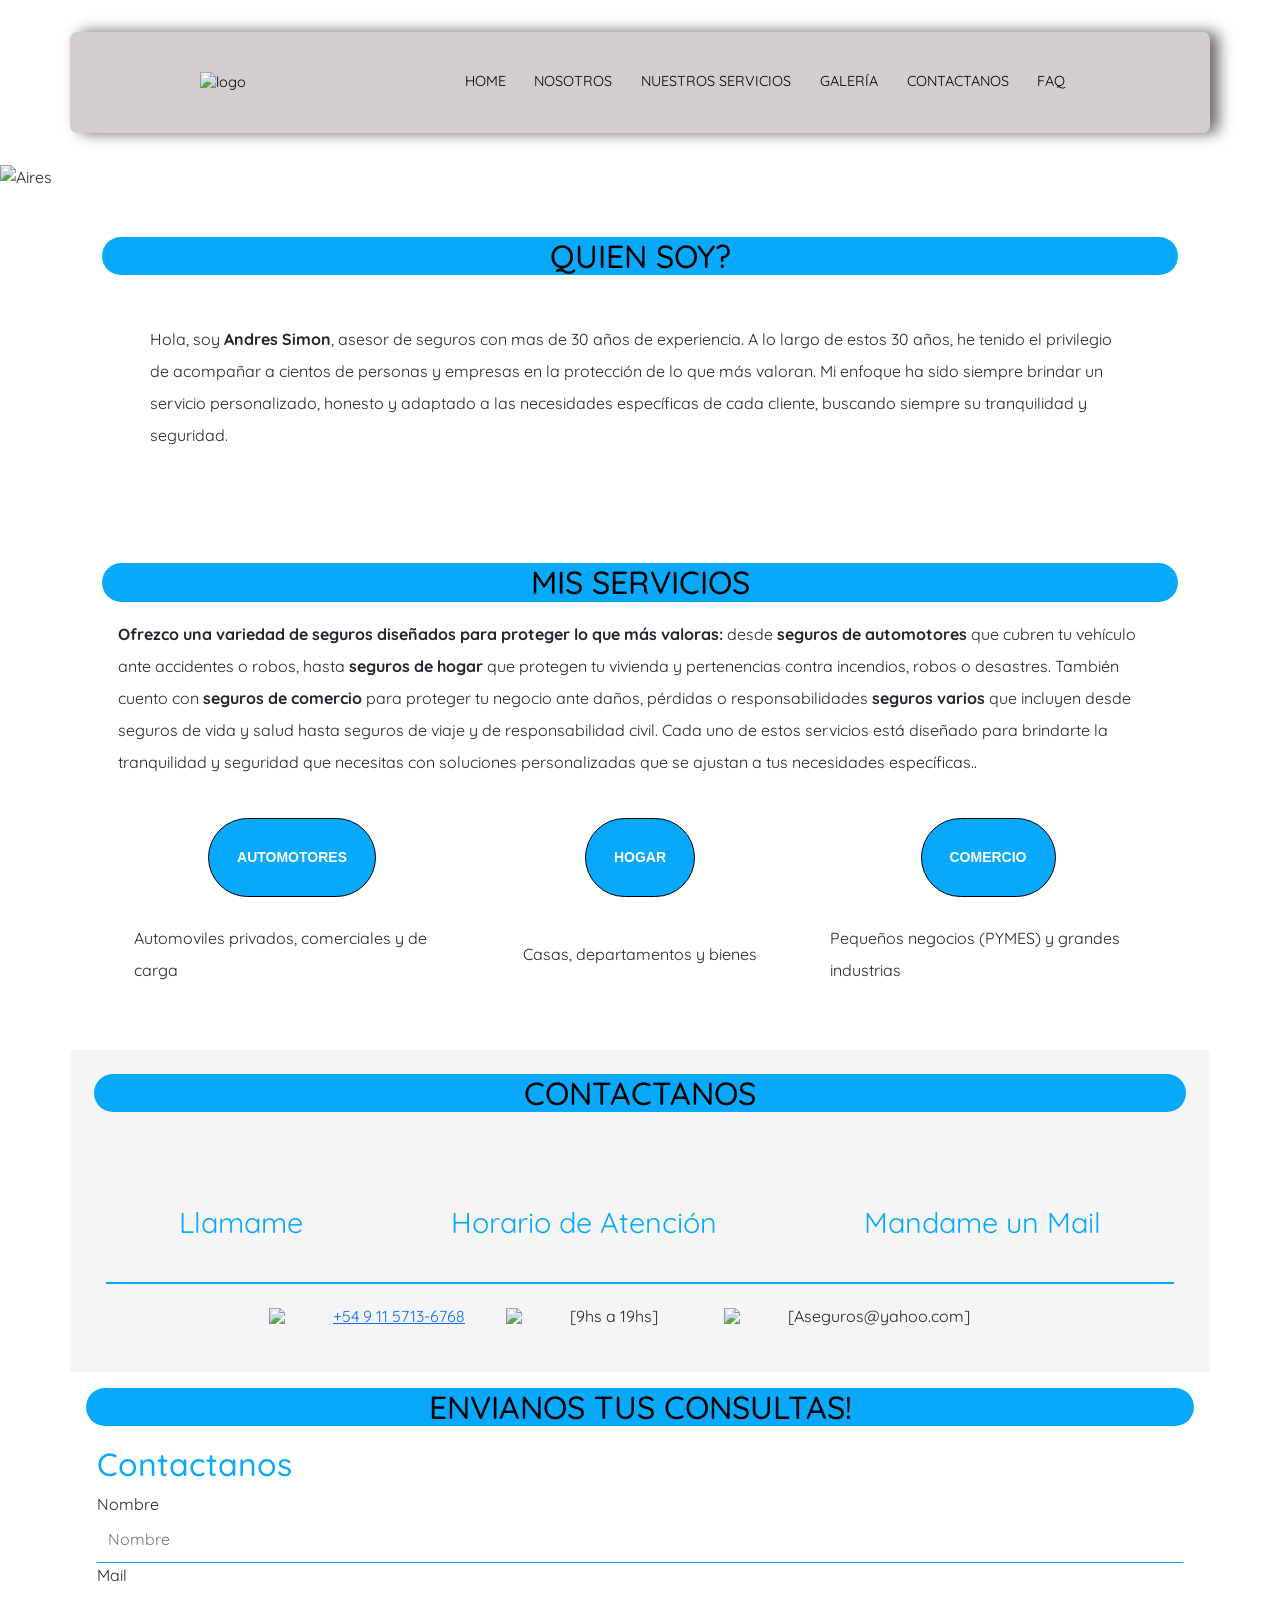
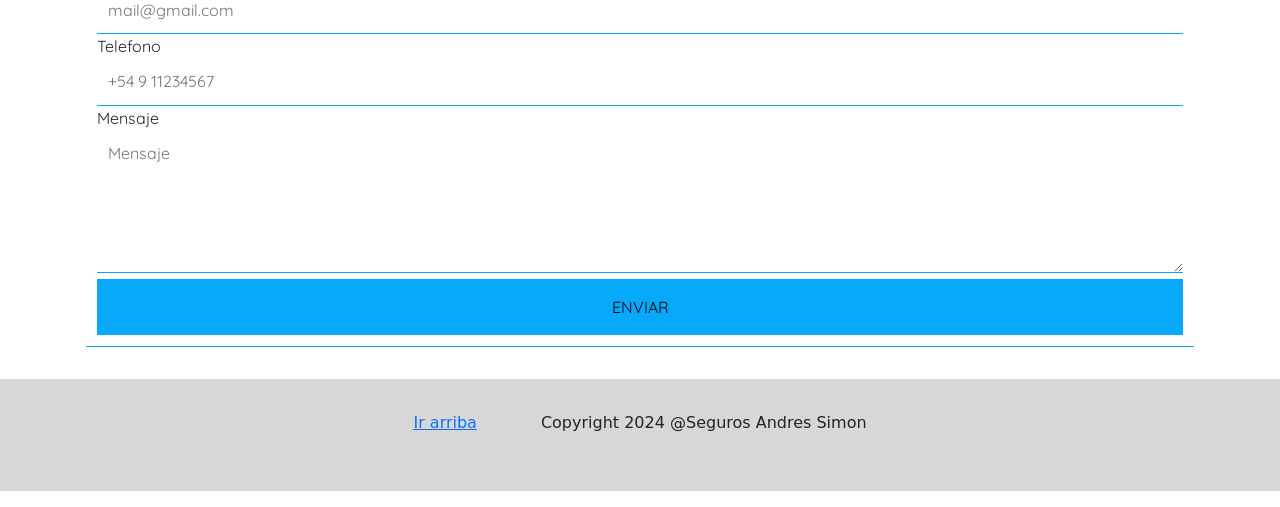
==== Entrega_Final/Pages/index.html @ 28101458 "ultimos cambios" ====
<!DOCTYPE html>
<htm lang="es">
<head>
    <meta charset="UTF-8">
    <meta http-equiv="X-UA-Compatible" content="IE=edge">
    <meta name="viewport" content="width=device-width, initial-scale=1.0">
    <meta name="author" content="Martin Simon"> 
    <meta name="description" content="Servicios de seguro y otros" />
    <link rel="stylesheet" href="../scss-estilocss/estilos.css">
    <link rel="shortcut icon" href="../imagenes/andressimon.png" type="image/x-icon">

    <!--BOOTSTRAP-->
    <link href="https://cdn.jsdelivr.net/npm/bootstrap@5.1.3/dist/css/bootstrap.min.css" rel="stylesheet" integrity="sha384-1BmE4kWBq78iYhFldvKuhfTAU6auU8tT94WrHftjDbrCEXSU1oBoqyl2QvZ6jIW3" crossorigin="anonymous">
    <!--GOOGLE FONTS-->
    <link rel="preconnect" href="https://fonts.googleapis.com"> 
    <link rel="preconnect" href="https://fonts.gstatic.com" crossorigin> 
    <link href="https://fonts.googleapis.com/css2?family=Quicksand:wght@300;400&display=swap" rel="stylesheet">
    <!--ANIMATED CSS-->
    <link rel="stylesheet" href="https://cdnjs.cloudflare.com/ajax/libs/animate.css/4.1.1/animate.min.css"/>
    
    <title>Andres Simon Seguros</title>
   
</head>
<body id="arriba">
   <header class="header ">
        <div class="container logo-nav-container  animate__animated animate__slideInDown">
          <img class="logo" src="../imagenes/andressimon.png"  alt="logo">
          <nav class="menu">
            <ul class="menu__ul">
              <li class="menu__li"><a class="menu__a" href="index.html">HOME </a></li>
              <li class="menu__li"><a class="menu__a" href="index.html#nosotros">NOSOTROS</a></li>
              <li class="menu__li"><a class="menu__a" href="nuestros_servicios.html">NUESTROS SERVICIOS</a></li>
              <li class="menu__li"><a class="menu__a" href="galeria.html">GALERÍA</a></li>
              <li class="menu__li"> <a class="menu__a" href="contactanos.html">CONTACTANOS</a></li>
              <li class="menu__li"> <a class="menu__a" href="faq.html">FAQ</a></li>
          </ul>
        </nav>
        </div>
     </header>
    <main class="main ">
      <div id="carouselExampleCaptions" class="carousel slide wow animate__animated animate__fadeInUp" data-bs-ride="carousel">
        <div class="carousel-indicators">
          <button type="button" data-bs-target="#carouselExampleCaptions" data-bs-slide-to="0" class="active" aria-current="true" aria-label="Slide 1"></button>
          <button type="button" data-bs-target="#carouselExampleCaptions" data-bs-slide-to="1" aria-label="Slide 2"></button>
          <button type="button" data-bs-target="#carouselExampleCaptions" data-bs-slide-to="2" aria-label="Slide 3"></button>
        </div>
        <div class="carousel-inner">
          <div class="carousel-item active">
            <img src="../imagenes/buenos_Aires.png" class="d-block w-100" alt="Aires">
            <div class="carousel-caption d-none d-md-block">
              <h5>Toda mi experiencia para tu mejor asesoramiento</h5>
              <p>"Mas de 30 años brindando soluciones"</p>
            </div>
          </div>
          <div class="carousel-item">
            <img src="../imagenes/ruta.jpg" class="d-block w-100" alt="Ruta">
            <div class="carousel-caption d-none d-md-block">
            </div>
          </div>
          <div class="carousel-item">
            <img src="../imagenes/barrio.png" class="d-block w-100" alt="Barrio">
            <div class="carousel-caption d-none d-md-block">
            </div>
          </div>
        </div>
        <button class="carousel-control-prev" type="button" data-bs-target="#carouselExampleCaptions" data-bs-slide="prev">
          <span class="carousel-control-prev-icon" aria-hidden="true"></span>
          <span class="visually-hidden">Previous</span>
        </button>
        <button class="carousel-control-next" type="button" data-bs-target="#carouselExampleCaptions" data-bs-slide="next">
          <span class="carousel-control-next-icon" aria-hidden="true"></span>
          <span class="visually-hidden">Next</span>
        </button>
      </div>
   
       <section id="nosotros">
        
           <div   class="container nosotros wow animate__animated animate__fadeInUp ">
              <h2 >QUIEN SOY?</h2>
                 <p class="nosotros">Hola, soy <strong>Andres Simon</strong>, asesor de seguros con mas de 30 años de experiencia. A lo largo de estos 30 años, he tenido el privilegio de acompañar a cientos de personas y empresas en la protección de lo que más valoran. Mi enfoque ha sido siempre brindar un servicio personalizado, honesto y adaptado a las necesidades específicas de cada cliente, buscando siempre su tranquilidad y seguridad. </p>
           </div>
        </section>
        <section>  
            <div class="container nuestros-servicios wow animate__animated animate__fadeInUp">
                <h2>MIS SERVICIOS</h2>
                  <p><strong>Ofrezco una variedad de seguros diseñados para proteger lo que más valoras:</strong> desde <strong>seguros de automotores</strong> que cubren tu vehículo ante accidentes o robos, hasta <strong>seguros de hogar</strong> que protegen tu vivienda y pertenencias contra incendios, robos o desastres. También cuento con <strong>seguros de comercio</strong> para proteger tu negocio ante daños, pérdidas o responsabilidades <strong>seguros varios</strong> que incluyen desde seguros de vida y salud hasta seguros de viaje y de responsabilidad civil. Cada uno de estos servicios está diseñado para brindarte la tranquilidad y seguridad que necesitas con soluciones personalizadas que se ajustan a tus necesidades específicas..</p>
                      
                  <div class="servicios">                  
                        <div class="servicios__div wow  animate__animated animate__slideInDown"><a class="Combos" href="nuestros_servicios.html#combos">Automotores</a></div>
                        <div class="servicios__div wow  animate__animated animate__slideInDown"><a class="Individuales" href="nuestros_servicios.html#individuales">Hogar</a></div>
                        <div class="servicios__div wow  animate__animated animate__slideInDown"><a class="OtrosServicios" href="nuestros_servicios.html#accesorios">Comercio</a></div>
                        <div class="servicios__div"><p class="pCombos">Automoviles privados, comerciales y de carga</p></div>
                        <div class="servicios__div"><p class="pIndividuales">Casas, departamentos y bienes </p></div>
                        <div class="servicios__div"><p class="pOtrosServicios">Pequeños negocios (PYMES) y grandes industrias</p></div>
                  </div>
            </div>
        </section>

      <section>
      <div class="container contactanos wow animate__animated animate__fadeInUp">
             <h2>CONTACTANOS</h2>
            <div class="contactanos-grid">
             <div class="iconos-p">
              <div class="iconos__div"><p> Llamame</p></div>
              <div class="iconos__div"><p>Horario de Atención</p></div>
              <div class="iconos__div"><p>Mandame un Mail</p></div>
            </div>
          <div class="iconos">
            <div class="iconos wow animate__animated animate__flipInY"><img class="telefono" src="../icons/whatsapp.png"><p><a href="https://wa.me/5491157136768" target="_blank">+54 9 11 5713-6768</a>
            <div class="iconos wow animate__animated animate__flipInY"><img  class="horario " src="../icons/agenda32x32.png"><p>[9hs a 19hs]</p></div>
            <div class="iconos wow animate__animated animate__flipInY"><img  class="mail " src="../icons/carta32x32.png"><p>[Aseguros@yahoo.com]</p></div>
          </div>
        </div>
      </div>
      </section>
      
        <section class="container formulario animate__animated animate__fadeInUp ">
        
               <h2 class="logo-h2">ENVIANOS TUS CONSULTAS!</h2>
          <div class="contact-form">
               <h3 class="logo-h3 wow animate__animated animate__bounce">Contactanos</h3>
              <form action="">
              <div>
                <label for="name">Nombre</label>
                <input class="input" type="text" name="Nombre" placeholder="Nombre"></input>
              </div>
              <div>
                <label for="email">Mail</label>
                <input  class="input"type="email" required placeholder="mail@gmail.com">
              </div>
              <div>
               <label for="Phone">Telefono</label>
               <input class="input" type="tel" name="phone" required placeholder="+54 9 11234567">
              </div>
              <div>
                <label>Mensaje</label>
              <textarea class="textarea" name="Nensaje" id="" cols="" rows="5" placeholder="Mensaje"></textarea>
              </div>
              <div>
                <button class="boton-enviar"type="submit" value="Enviar">Enviar</button>
              </div>
          </form>
          </div>
           
             

</main>

<script src="wowfolder/wow.min.js"></script>
<script>
new WOW().init();
</script>
<script src="https://cdn.jsdelivr.net/npm/bootstrap@5.1.1/dist/js/bootstrap.bundle.min.js" integrity="sha384-/bQdsTh/da6pkI1MST/rWKFNjaCP5gBSY4sEBT38Q/9RBh9AH40zEOg7Hlq2THRZ" crossorigin="anonymous"></script>
<footer class="footer">
  <div class="div-footer">
    <div class="div-footer-a"><a href="#arriba"> Ir arriba </a> </div>
    <div class="div-footer-p"><p>Copyright 2024 @Seguros Andres Simon</p></div>
  </div>
</footer>
</body>
</html>
---- Entrega_Final/scss-estilocss/estilos.css ----
* {
  margin: 0;
  padding: 0;
  -webkit-box-shadow: border-box;
          box-shadow: border-box;
}

body .container {
  width: 100%;
  margin: 0px auto;
  font-family: 'Quicksand', sans-serif;
  background-color: white;
}

.header {
  padding: 2em;
  width: 100%;
}

@media only screen and (max-width: 768px) {
  .header .header {
    padding: 1em;
    width: 100%;
  }
}

.header .logo-nav-container {
  width: 100%;
  height: 7em;
  background-color: #d3cece;
  -webkit-box-shadow: 0.6em 0 1em rgba(0, 0, 0, 0.6);
          box-shadow: 0.6em 0 1em rgba(0, 0, 0, 0.6);
  border-radius: 0.5em;
  font-size: 0.9em;
  padding: 1em auto;
  color: black;
  display: -webkit-box;
  display: -ms-flexbox;
  display: flex;
  -webkit-box-pack: space-evenly;
      -ms-flex-pack: space-evenly;
          justify-content: space-evenly;
  justify-items: center;
  -webkit-box-align: center;
      -ms-flex-align: center;
          align-items: center;
  overflow: hidden;
}

@media only screen and (max-width: 768px) {
  .header .logo-nav-container {
    height: 350px;
    padding: 1rem auto;
    font-size: 0.9em;
  }
}

.header .logo-nav-container .logo {
  width: 100px;
}

@media only screen and (max-width: 768px) {
  .header .logo-nav-container .logo {
    padding: 10px 10px;
  }
}

.header .logo-nav-container .menu__ul {
  display: -webkit-box;
  display: -ms-flexbox;
  display: flex;
  padding-top: 1em;
}

@media only screen and (max-width: 768px) {
  .header .logo-nav-container .menu__ul {
    padding-top: 1em;
    background: none;
    padding: 20px 0px;
    display: inline-block;
    left: 0;
    top: 85px;
    width: 100%;
    border-radius: 0.3em;
    -webkit-box-align: center;
        -ms-flex-align: center;
            align-items: center;
  }
}

.header .logo-nav-container .menu__ul .menu__li {
  padding: 1em;
  display: block;
}

@media only screen and (max-width: 768px) {
  .header .logo-nav-container .menu__ul .menu__li {
    padding: 1em;
    display: block;
    border-bottom: 0.1em solid #08a9fa;
  }
}

.header .logo-nav-container .menu__ul .menu__li:hover {
  background: #08a9fa;
  color: white;
  -webkit-transition: all 1s linear;
  transition: all 1s linear;
  border-radius: 0.7em;
}

.header .logo-nav-container .menu__ul .menu__li .menu__a {
  text-decoration: none;
  color: black;
}

.header .logo-nav-container .menu__ul .menu__li .menu__a:hover {
  color: white;
}

.main {
  font-family: 'Quicksand', sans-serif;
}

.main p {
  margin: 1rem;
  line-height: 2;
}

@media only screen and (max-width: 768px) {
  .main p {
    margin: 0;
    line-height: 1.3em;
    padding: 0.5em;
  }
}

.main h2 {
  color: black;
  text-align: center;
  background-color: #08a9fa;
  border-radius: 1.3em;
  -webkit-box-pack: center;
      -ms-flex-pack: center;
          justify-content: center;
  font-size: 2em;
}

@media only screen and (max-width: 768px) {
  .main h2 {
    font-size: 1.4em;
  }
}

.main .nosotros {
  padding: 2em;
  background-color: white;
  margin-top: 1em;
}

@media only screen and (max-width: 768px) {
  .main .nosotros {
    padding: 0.5em;
  }
}

.main .nosotros .nosotros__p {
  font-size: 1em;
  color: white;
  -ms-flex-line-pack: center;
      align-content: center;
  font-style: italic;
}

.main .nuestros-servicios {
  background-color: white;
  padding: 2em;
}

@media only screen and (max-width: 768px) {
  .main .nuestros-servicios {
    padding: 0.5em;
    line-height: 1.3em;
  }
}

.main .nuestros-servicios .servicios {
  display: -ms-grid;
  display: grid;
  -ms-grid-columns: 1fr 1fr 1fr;
      grid-template-columns: 1fr 1fr 1fr;
  -ms-grid-rows: 1fr 1fr;
      grid-template-rows: 1fr 1fr;
      grid-template-areas: "Combos pOtrosServicios OtrosServicios" "pCombos pIndividuales Individuales";
  justify-items: center;
  -webkit-box-align: center;
      -ms-flex-align: center;
          align-items: center;
  padding: 1em;
}

@media only screen and (max-width: 768px) {
  .main .nuestros-servicios .servicios {
    display: -ms-grid;
    display: grid;
    -ms-grid-columns: 1fr;
        grid-template-columns: 1fr;
    -ms-grid-rows: 1fr 1fr 1fr;
        grid-template-rows: 1fr 1fr 1fr;
        grid-template-areas: "Combos" "OtrosServicios" "Individuales";
    justify-items: center;
    -webkit-box-align: center;
        -ms-flex-align: center;
            align-items: center;
    padding: 1em;
  }
  .main .nuestros-servicios .servicios .servicios__div p {
    display: none;
  }
}

.main .nuestros-servicios .servicios .servicios__div a {
  display: inline-block;
  color: white;
  -webkit-text-decoration-line: none;
          text-decoration-line: none;
  font-size: 14px;
  text-transform: uppercase;
  text-align: center;
  font-family: sans-serif;
  font-weight: bold;
  background-color: #08a9fa;
  border: solid black 0.1em;
  border-radius: 3em;
  padding: 2em;
}

.main .nuestros-servicios .servicios .servicios__div a:hover {
  background-color: #08a9fa;
}

.main .nuestros-servicios .servicios .servicios__div a .Combos {
  -ms-grid-row: 1;
  -ms-grid-column: 1;
  grid-area: Combos;
}

.main .nuestros-servicios .servicios .servicios__div a .Combos .pCombos {
  -ms-grid-row: 2;
  -ms-grid-column: 1;
  grid-area: pCombos;
}

.main .nuestros-servicios .servicios .servicios__div a .Individuales {
  -ms-grid-row: 2;
  -ms-grid-column: 3;
  grid-area: Individuales;
}

.main .nuestros-servicios .servicios .servicios__div a .Individuales .pIndividuales {
  -ms-grid-row: 2;
  -ms-grid-column: 2;
  grid-area: pIndividuales;
}

.main .nuestros-servicios .servicios .servicios__div a .OtrosServicios {
  -ms-grid-row: 1;
  -ms-grid-column: 3;
  grid-area: OtrosServicios;
}

.main .nuestros-servicios .servicios .servicios__div a .OtrosServicios .pOtrosServicios {
  -ms-grid-row: 1;
  -ms-grid-column: 2;
  grid-area: pOtrosServicios;
}

.main .contactanos {
  background-color: whitesmoke;
  -webkit-box-align: center;
      -ms-flex-align: center;
          align-items: center;
  justify-items: center;
  padding: 1.5em;
}

.main .contactanos .contactanos-grid {
  background: none;
  -webkit-box-align: center;
      -ms-flex-align: center;
          align-items: center;
  justify-items: center;
}

@media only screen and (max-width: 768px) {
  .main .contactanos .contactanos-grid {
    background: none;
    display: -ms-grid;
    display: grid;
    -ms-grid-columns: 1fr 1fr;
        grid-template-columns: 1fr 1fr;
    -ms-grid-rows: 1fr;
        grid-template-rows: 1fr;
        grid-template-areas: "iconos-p iconos";
    justify-items: center;
    -webkit-box-align: center;
        -ms-flex-align: center;
            align-items: center;
    padding: 0px;
    margin: 0px;
    width: 100%;
    overflow: auto;
  }
  .main .contactanos .contactanos-grid .iconos {
    -ms-grid-row: 1;
    -ms-grid-column: 2;
    grid-area: iconos;
    -webkit-box-orient: vertical;
    -webkit-box-direction: normal;
        -ms-flex-direction: column;
            flex-direction: column;
    margin-bottom: 0.5em;
    margin: 3px;
  }
}

.main .contactanos .iconos-p {
  display: -webkit-box;
  display: -ms-flexbox;
  display: flex;
  -webkit-box-pack: center;
      -ms-flex-pack: center;
          justify-content: center;
  font-size: 1.8em;
  color: #08a9fa;
}

@media only screen and (max-width: 768px) {
  .main .contactanos .iconos-p {
    grid-area: iconos-p;
    -webkit-box-orient: vertical;
    -webkit-box-direction: normal;
        -ms-flex-direction: column;
            flex-direction: column;
    font-size: 1em;
  }
}

.main .contactanos .iconos-p .iconos__div {
  padding: 2em;
  padding-bottom: 0.5em;
  border-bottom: .1em solid #08a9fa;
}

.main .contactanos .iconos {
  display: -webkit-box;
  display: -ms-flexbox;
  display: flex;
  -webkit-box-align: center;
      -ms-flex-align: center;
          align-items: center;
  -webkit-box-pack: space-evenly;
      -ms-flex-pack: space-evenly;
          justify-content: space-evenly;
  margin-left: 25px;
  padding-right: 25px;
}

@media only screen and (max-width: 768px) {
  .main .contactanos .iconos {
    grid-area: iconos;
    -webkit-box-orient: vertical;
    -webkit-box-direction: normal;
        -ms-flex-direction: column;
            flex-direction: column;
    font-size: 1em;
    margin-bottom: 0.5em;
    margin: 3px;
  }
}

.main .contactanos .iconos .iconos img {
  width: 3em;
}

@media only screen and (max-width: 768px) {
  .main .contactanos .iconos .iconos img {
    width: 2em;
    margin: 1em;
  }
}

.main .formulario {
  font-family: 'Quicksand', sans-serif;
  padding: 1em;
}

.main .formulario .contact-form {
  margin: 0;
  width: 100%;
  padding: .7em;
  border: none;
  background: none;
  border-bottom: 0.1em solid #08a9fa;
  outline: none;
}

.main .formulario .contact-form .logo-h3 {
  text-align: start;
  font-size: 2em;
  padding: auto;
  color: #08a9fa;
}

.main .formulario .contact-form .textarea {
  width: 100%;
  padding: .7em;
  border: none;
  background: none;
  border-bottom: 0.1em solid #08a9fa;
  outline: none;
}

.main .formulario .contact-form .boton-enviar {
  width: 100%;
  padding: .7em;
  border: none;
  background: none;
  border-bottom: 0.1em solid #08a9fa;
  outline: none;
  background-color: #08a9fa;
  border: 0;
  text-transform: uppercase;
  padding: 1em;
}

.main .formulario .contact-form .boton-enviar:hover {
  background-color: #08a9fa;
  color: white;
}

.main .formulario .contact-form input {
  width: 100%;
  padding: .7em;
  border: none;
  background: none;
  border-bottom: 0.1em solid #08a9fa;
  outline: none;
}

.footer {
  background-color: #d8d7d7;
  margin: 0;
}

.footer .div-footer {
  display: -webkit-box;
  display: -ms-flexbox;
  display: flex;
  -webkit-box-pack: center;
      -ms-flex-pack: center;
          justify-content: center;
  height: 7em;
  margin: 1em auto;
}

.footer .div-footer .div-footer-a {
  padding: 1em;
  margin: 1em;
}

.footer .div-footer .div-footer-p {
  margin: 1em;
  padding: 1em;
}
/*# sourceMappingURL=estilos.css.map */
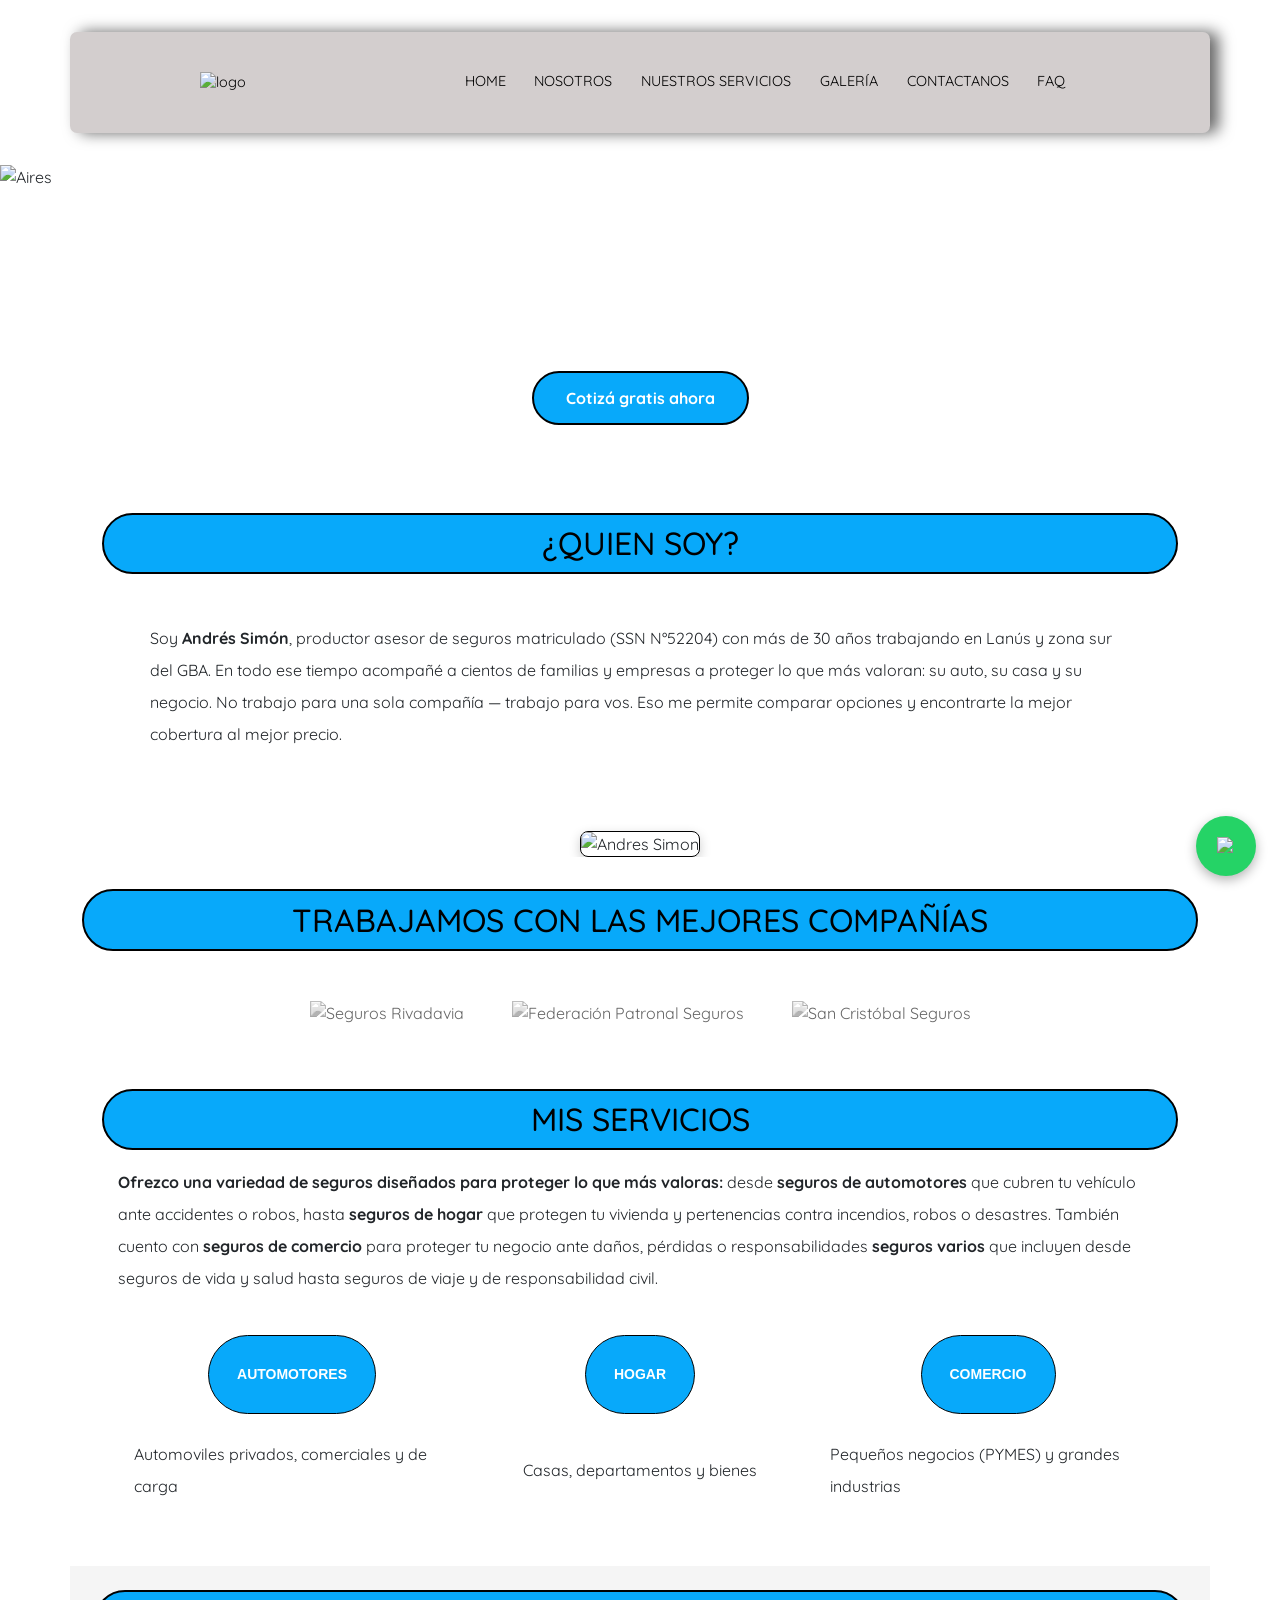
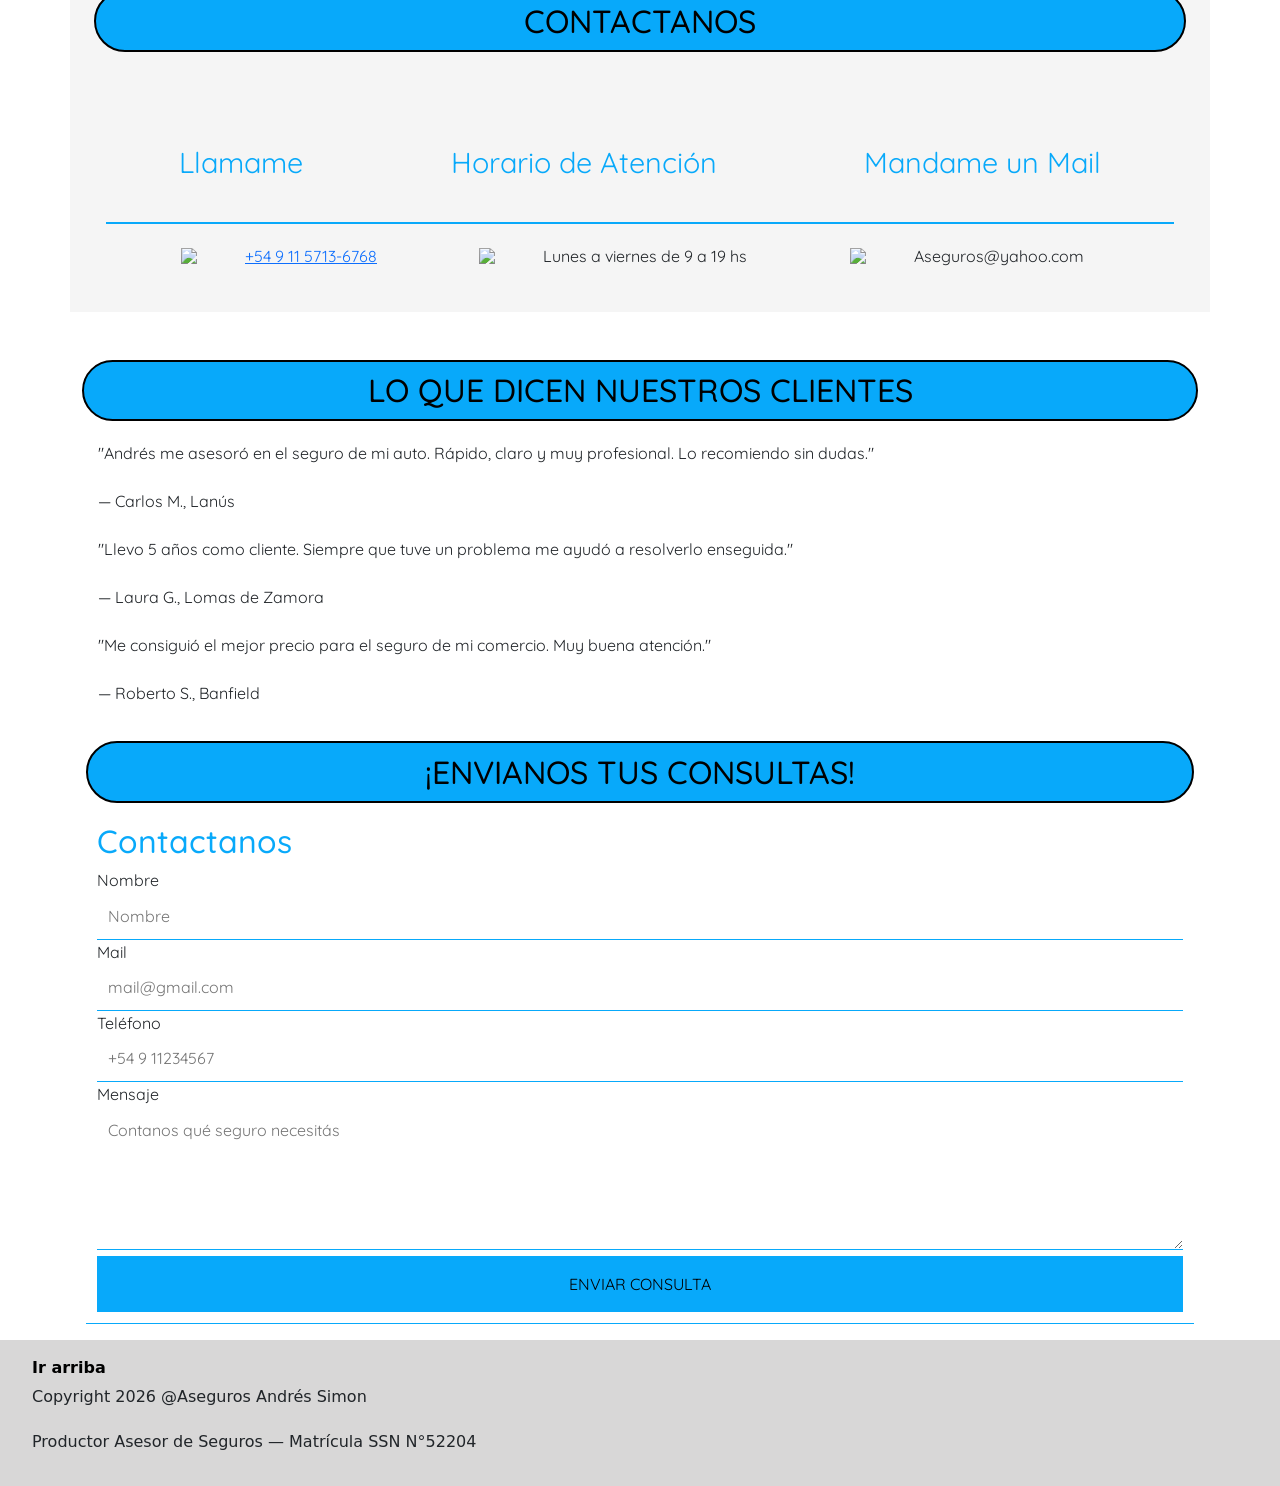
==== commit 7e9f7f0a: "Entrega final" ====
--- a/Entrega_Final/Pages/index.html
+++ b/Entrega_Final/Pages/index.html
@@ -1,161 +1,226 @@
 <!DOCTYPE html>
-<htm lang="es">
+<html lang="es">
 <head>
     <meta charset="UTF-8">
     <meta http-equiv="X-UA-Compatible" content="IE=edge">
     <meta name="viewport" content="width=device-width, initial-scale=1.0">
     <meta name="author" content="Martin Simon"> 
-    <meta name="description" content="Servicios de seguro y otros" />
+    <meta name="description" content="Más de 30 años asesorando en seguros de auto, hogar y comercio en Lanús y zona sur del GBA. Cotizá gratis y sin compromiso.">
     <link rel="stylesheet" href="../scss-estilocss/estilos.css">
     <link rel="shortcut icon" href="../imagenes/andressimon.png" type="image/x-icon">
-
+    <title>Andrés Simon Seguros | Productor Asesor de Seguros — Lanús, Buenos Aires</title>
+    <script type="application/ld+json">
+    {
+      "@context": "https://schema.org",
+      "@type": "LocalBusiness",
+      "name": "Aseguros Andrés Simon",
+      "description": "Productor asesor de seguros con más de 30 años de experiencia en Lanús y zona sur del GBA.",
+      "url": "https://tusitio.com.ar",
+      "telephone": "+54-9-11-5713-6768",
+      "email": "Aseguros@yahoo.com",
+      "address": {
+        "@type": "PostalAddress",
+        "streetAddress": "H. Yrigoyen 3618 1° B",
+        "addressLocality": "Lanús Oeste",
+        "addressRegion": "Buenos Aires",
+        "addressCountry": "AR"
+      },
+      "openingHours": "Mo-Fr 09:00-19:00",
+      "image": "../imagenes/andressimon.png"
+    }
+    </script>
     <!--BOOTSTRAP-->
     <link href="https://cdn.jsdelivr.net/npm/bootstrap@5.1.3/dist/css/bootstrap.min.css" rel="stylesheet" integrity="sha384-1BmE4kWBq78iYhFldvKuhfTAU6auU8tT94WrHftjDbrCEXSU1oBoqyl2QvZ6jIW3" crossorigin="anonymous">
     <!--GOOGLE FONTS-->
-    <link rel="preconnect" href="https://fonts.googleapis.com"> 
-    <link rel="preconnect" href="https://fonts.gstatic.com" crossorigin> 
+    <link rel="preconnect" href="https://fonts.googleapis.com">
+    <link rel="preconnect" href="https://fonts.gstatic.com" crossorigin>
     <link href="https://fonts.googleapis.com/css2?family=Quicksand:wght@300;400&display=swap" rel="stylesheet">
     <!--ANIMATED CSS-->
     <link rel="stylesheet" href="https://cdnjs.cloudflare.com/ajax/libs/animate.css/4.1.1/animate.min.css"/>
-    
-    <title>Andres Simon Seguros</title>
-   
 </head>
 <body id="arriba">
-   <header class="header ">
-        <div class="container logo-nav-container  animate__animated animate__slideInDown">
-          <img class="logo" src="../imagenes/andressimon.png"  alt="logo">
-          <nav class="menu">
-            <ul class="menu__ul">
-              <li class="menu__li"><a class="menu__a" href="index.html">HOME </a></li>
-              <li class="menu__li"><a class="menu__a" href="index.html#nosotros">NOSOTROS</a></li>
-              <li class="menu__li"><a class="menu__a" href="nuestros_servicios.html">NUESTROS SERVICIOS</a></li>
-              <li class="menu__li"><a class="menu__a" href="galeria.html">GALERÍA</a></li>
-              <li class="menu__li"> <a class="menu__a" href="contactanos.html">CONTACTANOS</a></li>
-              <li class="menu__li"> <a class="menu__a" href="faq.html">FAQ</a></li>
-          </ul>
-        </nav>
-        </div>
-     </header>
-    <main class="main ">
-      <div id="carouselExampleCaptions" class="carousel slide wow animate__animated animate__fadeInUp" data-bs-ride="carousel">
-        <div class="carousel-indicators">
-          <button type="button" data-bs-target="#carouselExampleCaptions" data-bs-slide-to="0" class="active" aria-current="true" aria-label="Slide 1"></button>
-          <button type="button" data-bs-target="#carouselExampleCaptions" data-bs-slide-to="1" aria-label="Slide 2"></button>
-          <button type="button" data-bs-target="#carouselExampleCaptions" data-bs-slide-to="2" aria-label="Slide 3"></button>
-        </div>
-        <div class="carousel-inner">
-          <div class="carousel-item active">
-            <img src="../imagenes/buenos_Aires.png" class="d-block w-100" alt="Aires">
-            <div class="carousel-caption d-none d-md-block">
-              <h5>Toda mi experiencia para tu mejor asesoramiento</h5>
-              <p>"Mas de 30 años brindando soluciones"</p>
+    <header class="header">
+        <div class="container logo-nav-container animate__animated animate__slideInDown">
+            <img class="logo" src="../imagenes/andressimon.png" alt="logo">
+            <nav class="menu">
+                <ul class="menu__ul">
+                    <li class="menu__li"><a class="menu__a" href="index.html">HOME</a></li>
+                    <li class="menu__li"><a class="menu__a" href="index.html#nosotros">NOSOTROS</a></li>
+                    <li class="menu__li"><a class="menu__a" href="nuestros_servicios.html">NUESTROS SERVICIOS</a></li>
+                    <li class="menu__li"><a class="menu__a" href="galeria.html">GALERÍA</a></li>
+                    <li class="menu__li"><a class="menu__a" href="contactanos.html">CONTACTANOS</a></li>
+                    <li class="menu__li"><a class="menu__a" href="faq.html">FAQ</a></li>
+                </ul>
+            </nav>
+        </div>
+    </header>
+    <main class="main">
+        <div id="carouselExampleCaptions" class="carousel slide wow animate__animated animate__fadeInUp" data-bs-ride="carousel">
+            <div class="carousel-indicators">
+                <button type="button" data-bs-target="#carouselExampleCaptions" data-bs-slide-to="0" class="active" aria-current="true" aria-label="Slide 1"></button>
+                <button type="button" data-bs-target="#carouselExampleCaptions" data-bs-slide-to="1" aria-label="Slide 2"></button>
+                <button type="button" data-bs-target="#carouselExampleCaptions" data-bs-slide-to="2" aria-label="Slide 3"></button>
+            </div>
+            <div class="carousel-inner">
+                <div class="carousel-item active">
+                    <img src="../imagenes/buenos_Aires.png" class="d-block w-100" alt="Aires">
+                    <div class="carousel-caption d-none d-md-block">
+                      <h5>Más de 30 años protegiendo familias y empresas en el GBA</h5>
+                      <p>Seguros de auto, hogar y comercio a tu medida</p>
+                      <a href="contactanos.html" class="btn-cotizar">Cotizá gratis ahora</a>
+                    </div>
+                </div>
+                <div class="carousel-item">
+                    <img src="../imagenes/ruta.jpg" class="d-block w-100" alt="Ruta">
+                    <div class="carousel-caption d-none d-md-block">
+                    </div>
+                </div>
+                <div class="carousel-item">
+                    <img src="../imagenes/barrio.png" class="d-block w-100" alt="Barrio">
+                    <div class="carousel-caption d-none d-md-block">
+                    </div>
+                </div>
+            </div>
+            <button class="carousel-control-prev" type="button" data-bs-target="#carouselExampleCaptions" data-bs-slide="prev">
+                <span class="carousel-control-prev-icon" aria-hidden="true"></span>
+                <span class="visually-hidden">Previous</span>
+            </button>
+            <button class="carousel-control-next" type="button" data-bs-target="#carouselExampleCaptions" data-bs-slide="next">
+                <span class="carousel-control-next-icon" aria-hidden="true"></span>
+                <span class="visually-hidden">Next</span>
+            </button>
+        </div>
+
+        <section id="nosotros">
+            <div class="container nosotros wow animate__animated animate__fadeInUp">
+                <h2>¿QUIEN SOY?</h2>
+                <p class="nosotros">Soy <strong>Andrés Simón</strong>, productor asesor de seguros matriculado (SSN N°52204) con más de 30 años trabajando en Lanús y zona sur del GBA. En todo ese tiempo acompañé a cientos de familias y empresas a proteger lo que más valoran: su auto, su casa y su negocio. No trabajo para una sola compañía — trabajo para vos. Eso me permite comparar opciones y encontrarte la mejor cobertura al mejor precio.</p>
+            </div>
+        </section>
+
+        <div class="container texto-imagen wow animate__animated animate__fadeInUp">
+            <img class="foto-andres" src="../imagenes/andressimon_foto.png" alt="Andres Simon">
+        </div>
+        <section class="container aseguradoras wow animate__animated animate__fadeInUp">
+          <h2 class="aseguradoras-titulo">TRABAJAMOS CON LAS MEJORES COMPAÑÍAS</h2>
+          <div class="aseguradoras-grid">
+            <div class="aseguradora-item">
+              <img src="../imagenes/rivadavia.jpg" alt="Seguros Rivadavia">
+            </div>
+            <div class="aseguradora-item">
+              <img src="../imagenes/federacion.png" alt="Federación Patronal Seguros">
+            </div>
+            <div class="aseguradora-item">
+              <img src="../imagenes/san_cristobal.png" alt="San Cristóbal Seguros">
             </div>
           </div>
-          <div class="carousel-item">
-            <img src="../imagenes/ruta.jpg" class="d-block w-100" alt="Ruta">
-            <div class="carousel-caption d-none d-md-block">
-            </div>
-          </div>
-          <div class="carousel-item">
-            <img src="../imagenes/barrio.png" class="d-block w-100" alt="Barrio">
-            <div class="carousel-caption d-none d-md-block">
-            </div>
-          </div>
-        </div>
-        <button class="carousel-control-prev" type="button" data-bs-target="#carouselExampleCaptions" data-bs-slide="prev">
-          <span class="carousel-control-prev-icon" aria-hidden="true"></span>
-          <span class="visually-hidden">Previous</span>
-        </button>
-        <button class="carousel-control-next" type="button" data-bs-target="#carouselExampleCaptions" data-bs-slide="next">
-          <span class="carousel-control-next-icon" aria-hidden="true"></span>
-          <span class="visually-hidden">Next</span>
-        </button>
-      </div>
-   
-       <section id="nosotros">
-        
-           <div   class="container nosotros wow animate__animated animate__fadeInUp ">
-              <h2 >QUIEN SOY?</h2>
-                 <p class="nosotros">Hola, soy <strong>Andres Simon</strong>, asesor de seguros con mas de 30 años de experiencia. A lo largo de estos 30 años, he tenido el privilegio de acompañar a cientos de personas y empresas en la protección de lo que más valoran. Mi enfoque ha sido siempre brindar un servicio personalizado, honesto y adaptado a las necesidades específicas de cada cliente, buscando siempre su tranquilidad y seguridad. </p>
-           </div>
-        </section>
-        <section>  
+        </section>
+        <section>
             <div class="container nuestros-servicios wow animate__animated animate__fadeInUp">
                 <h2>MIS SERVICIOS</h2>
-                  <p><strong>Ofrezco una variedad de seguros diseñados para proteger lo que más valoras:</strong> desde <strong>seguros de automotores</strong> que cubren tu vehículo ante accidentes o robos, hasta <strong>seguros de hogar</strong> que protegen tu vivienda y pertenencias contra incendios, robos o desastres. También cuento con <strong>seguros de comercio</strong> para proteger tu negocio ante daños, pérdidas o responsabilidades <strong>seguros varios</strong> que incluyen desde seguros de vida y salud hasta seguros de viaje y de responsabilidad civil. Cada uno de estos servicios está diseñado para brindarte la tranquilidad y seguridad que necesitas con soluciones personalizadas que se ajustan a tus necesidades específicas..</p>
-                      
-                  <div class="servicios">                  
-                        <div class="servicios__div wow  animate__animated animate__slideInDown"><a class="Combos" href="nuestros_servicios.html#combos">Automotores</a></div>
-                        <div class="servicios__div wow  animate__animated animate__slideInDown"><a class="Individuales" href="nuestros_servicios.html#individuales">Hogar</a></div>
-                        <div class="servicios__div wow  animate__animated animate__slideInDown"><a class="OtrosServicios" href="nuestros_servicios.html#accesorios">Comercio</a></div>
-                        <div class="servicios__div"><p class="pCombos">Automoviles privados, comerciales y de carga</p></div>
-                        <div class="servicios__div"><p class="pIndividuales">Casas, departamentos y bienes </p></div>
-                        <div class="servicios__div"><p class="pOtrosServicios">Pequeños negocios (PYMES) y grandes industrias</p></div>
-                  </div>
-            </div>
-        </section>
-
-      <section>
-      <div class="container contactanos wow animate__animated animate__fadeInUp">
-             <h2>CONTACTANOS</h2>
-            <div class="contactanos-grid">
-             <div class="iconos-p">
-              <div class="iconos__div"><p> Llamame</p></div>
-              <div class="iconos__div"><p>Horario de Atención</p></div>
-              <div class="iconos__div"><p>Mandame un Mail</p></div>
-            </div>
-          <div class="iconos">
-            <div class="iconos wow animate__animated animate__flipInY"><img class="telefono" src="../icons/whatsapp.png"><p><a href="https://wa.me/5491157136768" target="_blank">+54 9 11 5713-6768</a>
-            <div class="iconos wow animate__animated animate__flipInY"><img  class="horario " src="../icons/agenda32x32.png"><p>[9hs a 19hs]</p></div>
-            <div class="iconos wow animate__animated animate__flipInY"><img  class="mail " src="../icons/carta32x32.png"><p>[Aseguros@yahoo.com]</p></div>
-          </div>
-        </div>
-      </div>
-      </section>
-      
-        <section class="container formulario animate__animated animate__fadeInUp ">
-        
-               <h2 class="logo-h2">ENVIANOS TUS CONSULTAS!</h2>
-          <div class="contact-form">
-               <h3 class="logo-h3 wow animate__animated animate__bounce">Contactanos</h3>
-              <form action="">
-              <div>
-                <label for="name">Nombre</label>
-                <input class="input" type="text" name="Nombre" placeholder="Nombre"></input>
-              </div>
-              <div>
-                <label for="email">Mail</label>
-                <input  class="input"type="email" required placeholder="mail@gmail.com">
-              </div>
-              <div>
-               <label for="Phone">Telefono</label>
-               <input class="input" type="tel" name="phone" required placeholder="+54 9 11234567">
-              </div>
-              <div>
-                <label>Mensaje</label>
-              <textarea class="textarea" name="Nensaje" id="" cols="" rows="5" placeholder="Mensaje"></textarea>
-              </div>
-              <div>
-                <button class="boton-enviar"type="submit" value="Enviar">Enviar</button>
-              </div>
-          </form>
-          </div>
-           
-             
-
-</main>
-
-<script src="wowfolder/wow.min.js"></script>
-<script>
-new WOW().init();
-</script>
-<script src="https://cdn.jsdelivr.net/npm/bootstrap@5.1.1/dist/js/bootstrap.bundle.min.js" integrity="sha384-/bQdsTh/da6pkI1MST/rWKFNjaCP5gBSY4sEBT38Q/9RBh9AH40zEOg7Hlq2THRZ" crossorigin="anonymous"></script>
-<footer class="footer">
-  <div class="div-footer">
-    <div class="div-footer-a"><a href="#arriba"> Ir arriba </a> </div>
-    <div class="div-footer-p"><p>Copyright 2024 @Seguros Andres Simon</p></div>
-  </div>
-</footer>
+                <p><strong>Ofrezco una variedad de seguros diseñados para proteger lo que más valoras:</strong> desde <strong>seguros de automotores</strong> que cubren tu vehículo ante accidentes o robos, hasta <strong>seguros de hogar</strong> que protegen tu vivienda y pertenencias contra incendios, robos o desastres. También cuento con <strong>seguros de comercio</strong> para proteger tu negocio ante daños, pérdidas o responsabilidades <strong>seguros varios</strong> que incluyen desde seguros de vida y salud hasta seguros de viaje y de responsabilidad civil.</p>
+                <div class="servicios">
+                    <div class="servicios__div wow animate__animated animate__slideInDown"><a class="Combos" href="nuestros_servicios.html#combos">Automotores</a></div>
+                    <div class="servicios__div wow animate__animated animate__slideInDown"><a class="Individuales" href="nuestros_servicios.html#individuales">Hogar</a></div>
+                    <div class="servicios__div wow animate__animated animate__slideInDown"><a class="OtrosServicios" href="nuestros_servicios.html#accesorios">Comercio</a></div>
+                    <div class="servicios__div"><p class="pCombos">Automoviles privados, comerciales y de carga</p></div>
+                    <div class="servicios__div"><p class="pIndividuales">Casas, departamentos y bienes</p></div>
+                    <div class="servicios__div"><p class="pOtrosServicios">Pequeños negocios (PYMES) y grandes industrias</p></div>
+                </div>
+            </div>
+        </section>
+
+        <section>
+            <div class="container contactanos wow animate__animated animate__fadeInUp">
+                <h2>CONTACTANOS</h2>
+                <div class="contactanos-grid">
+                    <div class="iconos-p">
+                        <div class="iconos__div"><p>Llamame</p></div>
+                        <div class="iconos__div"><p>Horario de Atención</p></div>
+                        <div class="iconos__div"><p>Mandame un Mail</p></div>
+                    </div>
+                    <div class="iconos">
+                        <div class="iconos wow animate__animated animate__flipInY">
+                            <img class="telefono" src="../icons/whatsapp.png">
+                            <p><a href="https://wa.me/5491157136768" target="_blank">+54 9 11 5713-6768</a></p>
+                        </div>
+                        <div class="iconos wow animate__animated animate__flipInY">
+                            <img class="horario" src="../icons/agenda32x32.png">
+                            <p>Lunes a viernes de 9 a 19 hs</p>
+                        </div>
+                        <div class="iconos wow animate__animated animate__flipInY">
+                            <img class="mail" src="../icons/carta32x32.png">
+                            <p>Aseguros@yahoo.com</p>
+                        </div>
+                    </div>
+                </div>
+            </div>
+        </section>
+
+        <section class="container testimonios wow animate__animated animate__fadeInUp">
+            <h2 class="testimonios-titulo">LO QUE DICEN NUESTROS CLIENTES</h2>
+            <div class="testimonios-grid">
+                <div class="testimonio-card">
+                    <p class="testimonio-texto">"Andrés me asesoró en el seguro de mi auto. Rápido, claro y muy profesional. Lo recomiendo sin dudas."</p>
+                    <p class="testimonio-autor">— Carlos M., Lanús</p>
+                </div>
+                <div class="testimonio-card">
+                    <p class="testimonio-texto">"Llevo 5 años como cliente. Siempre que tuve un problema me ayudó a resolverlo enseguida."</p>
+                    <p class="testimonio-autor">— Laura G., Lomas de Zamora</p>
+                </div>
+                <div class="testimonio-card">
+                    <p class="testimonio-texto">"Me consiguió el mejor precio para el seguro de mi comercio. Muy buena atención."</p>
+                    <p class="testimonio-autor">— Roberto S., Banfield</p>
+                </div>
+            </div>
+        </section>
+
+        <section class="container formulario animate__animated animate__fadeInUp">
+            <h2 class="logo-h2">¡ENVIANOS TUS CONSULTAS!</h2>
+            <div class="contact-form">
+                <h3 class="logo-h3 wow animate__animated animate__bounce">Contactanos</h3>
+                <form action="https://formspree.io/f/xojrzlwa" method="POST">
+                    <div>
+                        <label for="name">Nombre</label>
+                        <input class="input" type="text" name="Nombre" id="name" placeholder="Nombre" required>
+                    </div>
+                    <div>
+                        <label for="email">Mail</label>
+                        <input class="input" type="email" name="Email" id="email" required placeholder="mail@gmail.com">
+                    </div>
+                    <div>
+                        <label for="phone">Teléfono</label>
+                        <input class="input" type="tel" name="Telefono" id="phone" required placeholder="+54 9 11234567">
+                    </div>
+                    <div>
+                        <label for="mensaje">Mensaje</label>
+                        <textarea class="textarea" name="Mensaje" id="mensaje" rows="5" placeholder="Contanos qué seguro necesitás"></textarea>
+                    </div>
+                    <div>
+                        <button class="boton-enviar" type="submit">Enviar consulta</button>
+                    </div>
+                </form>
+            </div>
+        </section>
+    </main>
+
+    <script src="wowfolder/wow.min.js"></script>
+    <script>new WOW().init();</script>
+    <script src="https://cdn.jsdelivr.net/npm/bootstrap@5.1.1/dist/js/bootstrap.bundle.min.js" integrity="sha384-/bQdsTh/da6pkI1MST/rWKFNjaCP5gBSY4sEBT38Q/9RBh9AH40zEOg7Hlq2THRZ" crossorigin="anonymous"></script>
+
+    <a href="https://wa.me/5491157136768?text=Hola%20Andr%C3%A9s%2C%20quiero%20cotizar%20un%20seguro"
+       target="_blank"
+       class="whatsapp-flotante"
+       title="Contactanos por WhatsApp">
+        <img src="../icons/whatsapp.png" alt="WhatsApp">
+    </a>
+
+    <footer class="footer">
+        <div class="div-footer">
+            <div class="div-footer-a"><a href="#arriba">Ir arriba</a></div>
+            <div class="div-footer-p"><p>Copyright 2026 @Aseguros Andrés Simon</p></div>
+            <div class="div-footer-p"><p>Productor Asesor de Seguros — Matrícula SSN N°52204</p></div>
+        </div>
+    </footer>
 </body>
 </html>
--- a/Entrega_Final/scss-estilocss/estilos.css
+++ b/Entrega_Final/scss-estilocss/estilos.css
@@ -10,6 +10,43 @@
   margin: 0px auto;
   font-family: 'Quicksand', sans-serif;
   background-color: white;
+}
+
+.btn-cotizar {
+  display: inline-block;
+  margin-top: 1em;
+  padding: 0.8em 2em;
+  background-color: #08a9fa;
+  color: white !important;
+  font-weight: 700;
+  border-radius: 2em;
+  text-decoration: none !important;
+  font-family: 'Quicksand', sans-serif;
+  transition: background-color 0.3s ease;
+  border: 2px solid black;
+
+}
+
+.btn-cotizar:hover {
+  background-color: white;
+  color: #08a9fa !important;
+}
+
+.carousel-item img {
+  height: 300px;
+  object-fit: cover;
+}
+
+
+@media only screen and (max-width: 768px) {
+  .carousel-item img {
+    height: 450px;
+    object-fit: cover;
+  }
+  .carousel-caption {
+    bottom: 2em;
+    font-size: 0.8em;
+  }
 }
 
 .header {
@@ -141,9 +178,11 @@
   background-color: #08a9fa;
   border-radius: 1.3em;
   -webkit-box-pack: center;
-      -ms-flex-pack: center;
-          justify-content: center;
+  -ms-flex-pack: center;
+  justify-content: center;
   font-size: 2em;
+  padding: 0.3em 1em;
+  border: 2px solid black;
 }
 
 @media only screen and (max-width: 768px) {
@@ -237,42 +276,6 @@
 
 .main .nuestros-servicios .servicios .servicios__div a:hover {
   background-color: #08a9fa;
-}
-
-.main .nuestros-servicios .servicios .servicios__div a .Combos {
-  -ms-grid-row: 1;
-  -ms-grid-column: 1;
-  grid-area: Combos;
-}
-
-.main .nuestros-servicios .servicios .servicios__div a .Combos .pCombos {
-  -ms-grid-row: 2;
-  -ms-grid-column: 1;
-  grid-area: pCombos;
-}
-
-.main .nuestros-servicios .servicios .servicios__div a .Individuales {
-  -ms-grid-row: 2;
-  -ms-grid-column: 3;
-  grid-area: Individuales;
-}
-
-.main .nuestros-servicios .servicios .servicios__div a .Individuales .pIndividuales {
-  -ms-grid-row: 2;
-  -ms-grid-column: 2;
-  grid-area: pIndividuales;
-}
-
-.main .nuestros-servicios .servicios .servicios__div a .OtrosServicios {
-  -ms-grid-row: 1;
-  -ms-grid-column: 3;
-  grid-area: OtrosServicios;
-}
-
-.main .nuestros-servicios .servicios .servicios__div a .OtrosServicios .pOtrosServicios {
-  -ms-grid-row: 1;
-  -ms-grid-column: 2;
-  grid-area: pOtrosServicios;
 }
 
 .main .contactanos {
@@ -454,23 +457,107 @@
 }
 
 .footer .div-footer {
-  display: -webkit-box;
-  display: -ms-flexbox;
-  display: flex;
-  -webkit-box-pack: center;
-      -ms-flex-pack: center;
-          justify-content: center;
-  height: 7em;
-  margin: 1em auto;
+  display: flex;
+  flex-direction: column;
+  align-items: flex-start;
+  padding-left: 2em;
+  padding-top: 1em;
+  padding-bottom: 1em;
+  height: auto;
+  gap: 0.3em;
+  margin: 0;
 }
 
 .footer .div-footer .div-footer-a {
-  padding: 1em;
-  margin: 1em;
+  padding: 0;
+  margin: 0;
 }
 
 .footer .div-footer .div-footer-p {
-  margin: 1em;
-  padding: 1em;
-}
-/*# sourceMappingURL=estilos.css.map */
+  margin: 0;
+  padding: 0;
+}
+
+.texto-imagen {
+  text-align: center;
+  margin-bottom: 2em;
+}
+
+.foto-andres {
+  width: 180px;
+  border-radius: 8px;
+  box-shadow: 0 4px 12px rgba(0,0,0,0.2);
+  border: 1px solid black;
+}
+
+.whatsapp-flotante {
+  position: fixed;
+  bottom: 24px;
+  right: 24px;
+  z-index: 9999;
+  background-color: #25D366;
+  border-radius: 50%;
+  width: 60px;
+  height: 60px;
+  display: flex;
+  align-items: center;
+  justify-content: center;
+  box-shadow: 0 4px 12px rgba(0,0,0,0.3);
+  transition: transform 0.2s ease;
+}
+
+.whatsapp-flotante:hover {
+  transform: scale(1.1);
+}
+
+.whatsapp-flotante img {
+  width: 18px;
+  height: 18px;
+}
+
+.testimonios {
+  margin-top: 3em;
+  padding-top: 3em;
+  margin-bottom: 2em;
+}
+
+.div-footer-a a {
+  color: #000 !important;
+  font-weight: 700 !important;
+  text-decoration: none !important;
+}
+
+.div-footer-a a:hover {
+  text-decoration: underline !important;
+}
+
+.aseguradoras {
+  margin-top: 5em;
+  padding-top: 2em;
+}
+
+.aseguradoras-titulo {
+  text-align: center;
+  margin-bottom: 1.5em;
+}
+
+.aseguradoras-grid {
+  display: flex;
+  justify-content: center;
+  align-items: center;
+  gap: 3em;
+  flex-wrap: wrap;
+  margin-bottom: 2em;
+}
+
+.aseguradora-item img {
+  width: 120px;
+  filter: grayscale(100%);
+  opacity: 0.7;
+  transition: all 0.3s ease;
+}
+
+.aseguradora-item img:hover {
+  filter: grayscale(0%);
+  opacity: 1;
+}
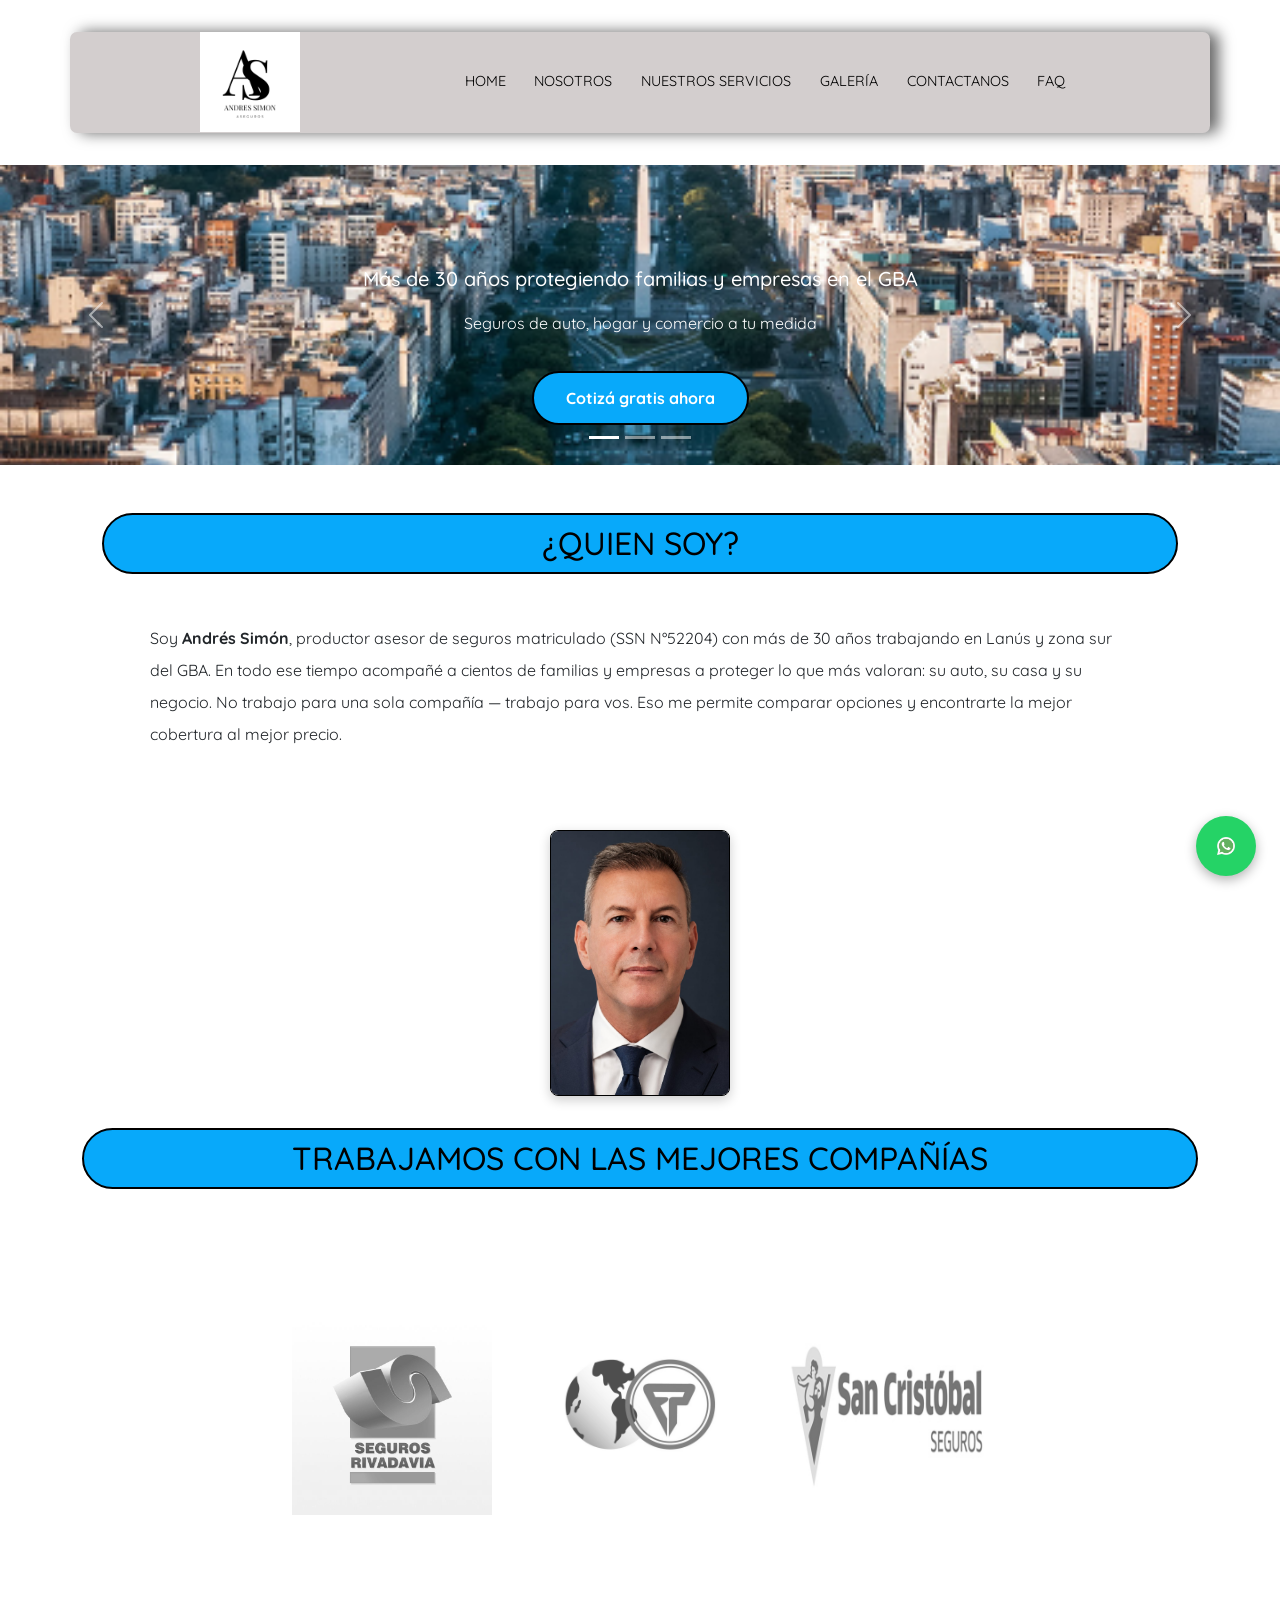
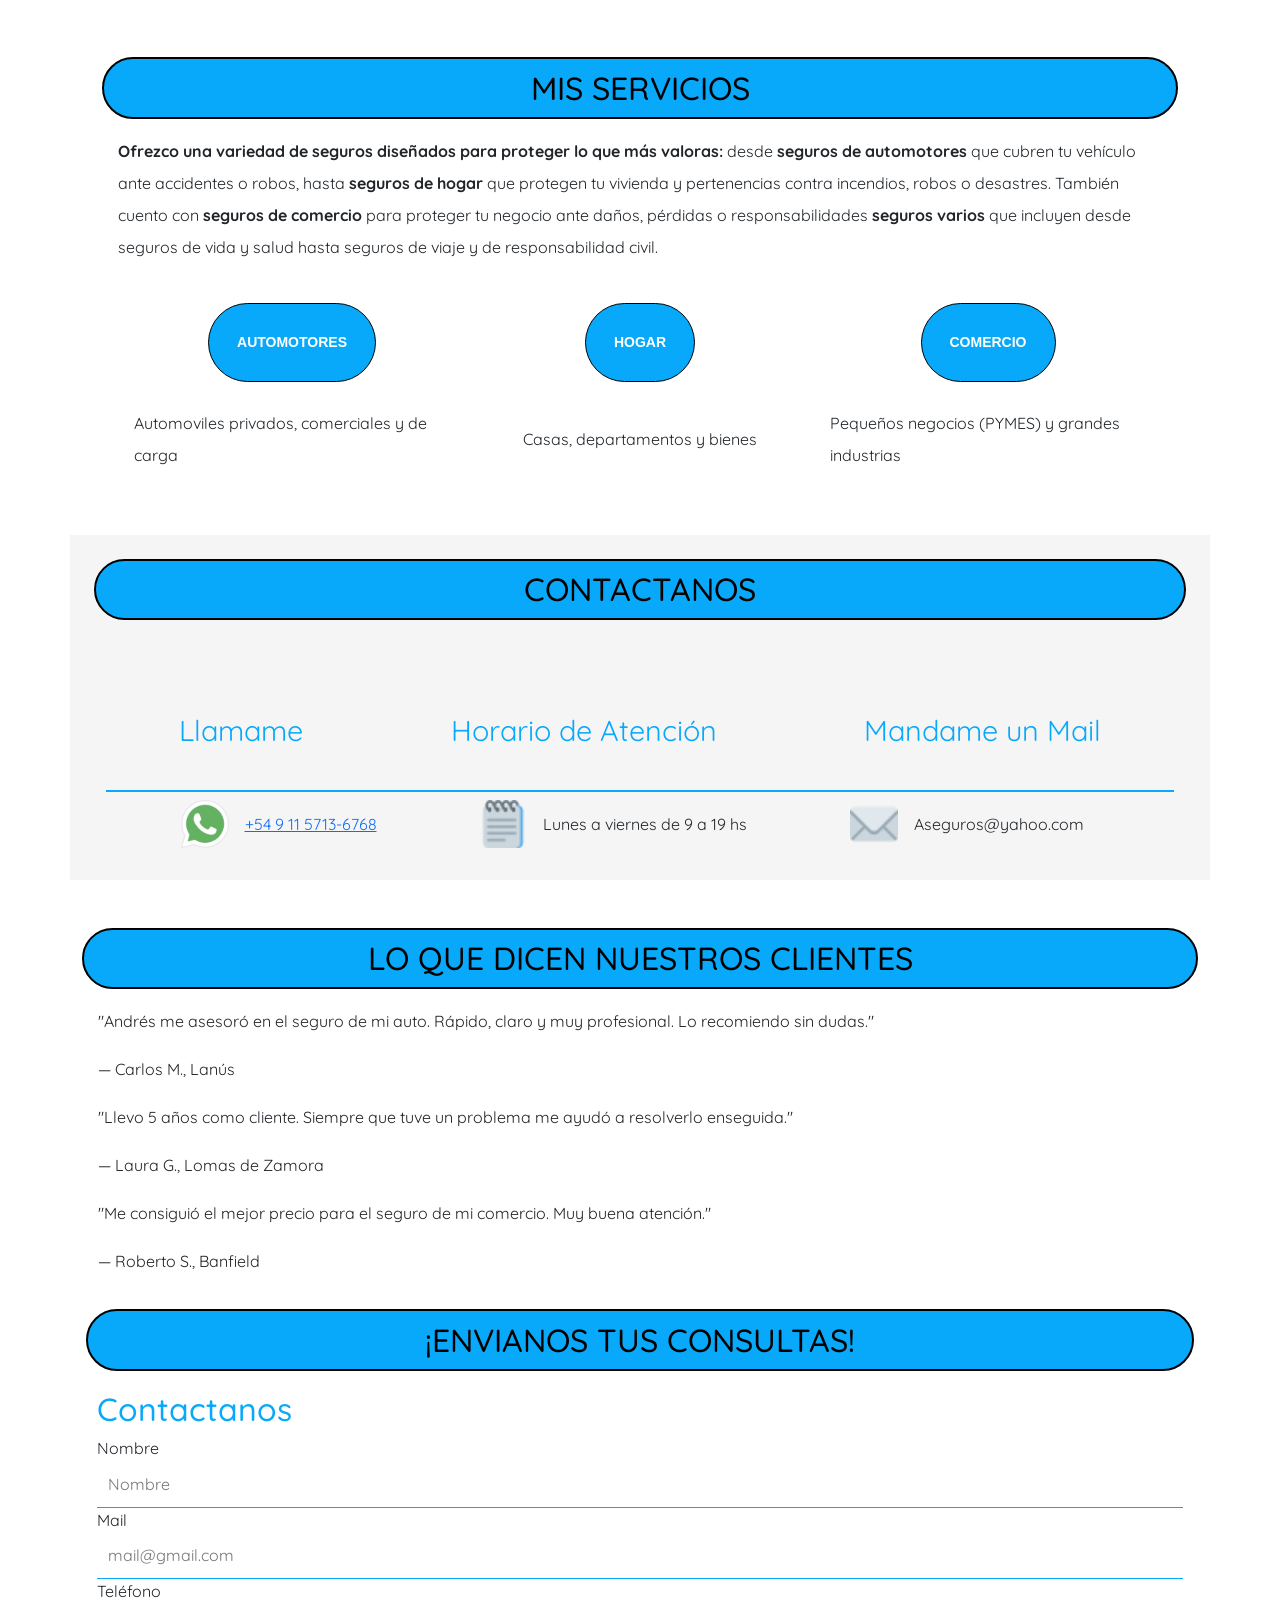
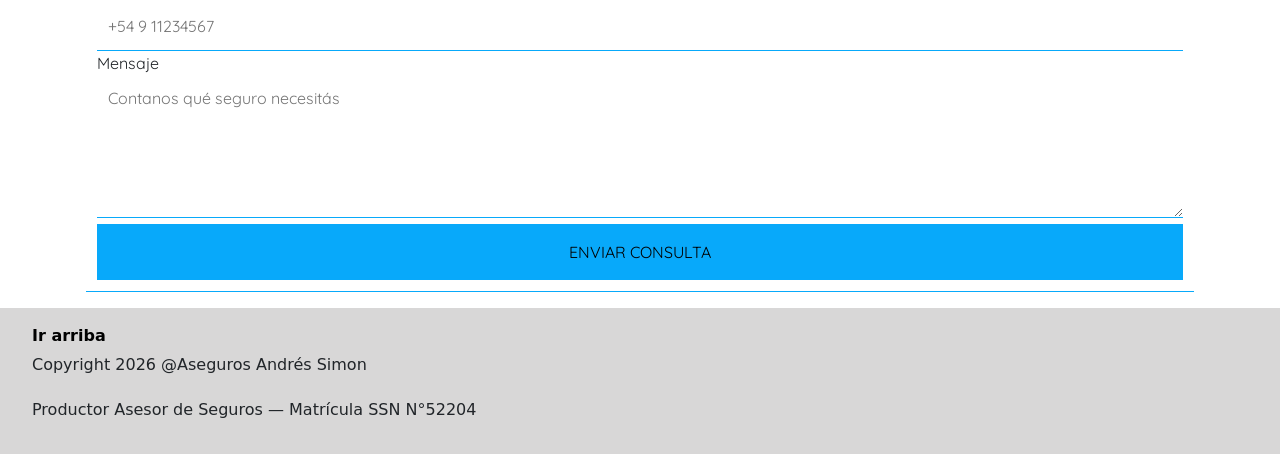
==== commit 3686809e: "descripcion de cambios" ====
--- a/Entrega_Final/Pages/index.html
+++ b/Entrega_Final/Pages/index.html
@@ -6,8 +6,8 @@
     <meta name="viewport" content="width=device-width, initial-scale=1.0">
     <meta name="author" content="Martin Simon"> 
     <meta name="description" content="Más de 30 años asesorando en seguros de auto, hogar y comercio en Lanús y zona sur del GBA. Cotizá gratis y sin compromiso.">
-    <link rel="stylesheet" href="../scss-estilocss/estilos.css">
-    <link rel="shortcut icon" href="../imagenes/andressimon.png" type="image/x-icon">
+    <link rel="stylesheet" href="scss-estilocss/estilos.css">
+    <link rel="shortcut icon" href="imagenes/andressimon.png" type="image/x-icon">
     <title>Andrés Simon Seguros | Productor Asesor de Seguros — Lanús, Buenos Aires</title>
     <script type="application/ld+json">
     {
@@ -41,7 +41,7 @@
 <body id="arriba">
     <header class="header">
         <div class="container logo-nav-container animate__animated animate__slideInDown">
-            <img class="logo" src="../imagenes/andressimon.png" alt="logo">
+            <img class="logo" src="imagenes/andressimon.png" alt="logo">
             <nav class="menu">
                 <ul class="menu__ul">
                     <li class="menu__li"><a class="menu__a" href="index.html">HOME</a></li>
@@ -63,7 +63,7 @@
             </div>
             <div class="carousel-inner">
                 <div class="carousel-item active">
-                    <img src="../imagenes/buenos_Aires.png" class="d-block w-100" alt="Aires">
+                    <img src="imagenes/buenos_Aires.png" class="d-block w-100" alt="Aires">
                     <div class="carousel-caption d-none d-md-block">
                       <h5>Más de 30 años protegiendo familias y empresas en el GBA</h5>
                       <p>Seguros de auto, hogar y comercio a tu medida</p>
@@ -71,12 +71,12 @@
                     </div>
                 </div>
                 <div class="carousel-item">
-                    <img src="../imagenes/ruta.jpg" class="d-block w-100" alt="Ruta">
+                    <img src="imagenes/ruta.jpg" class="d-block w-100" alt="Ruta">
                     <div class="carousel-caption d-none d-md-block">
                     </div>
                 </div>
                 <div class="carousel-item">
-                    <img src="../imagenes/barrio.png" class="d-block w-100" alt="Barrio">
+                    <img src="imagenes/barrio.png" class="d-block w-100" alt="Barrio">
                     <div class="carousel-caption d-none d-md-block">
                     </div>
                 </div>
@@ -99,19 +99,19 @@
         </section>
 
         <div class="container texto-imagen wow animate__animated animate__fadeInUp">
-            <img class="foto-andres" src="../imagenes/andressimon_foto.png" alt="Andres Simon">
+            <img class="foto-andres" src="imagenes/Andressimon1.jpeg" alt="Andres Simon">
         </div>
         <section class="container aseguradoras wow animate__animated animate__fadeInUp">
           <h2 class="aseguradoras-titulo">TRABAJAMOS CON LAS MEJORES COMPAÑÍAS</h2>
           <div class="aseguradoras-grid">
             <div class="aseguradora-item">
-              <img src="../imagenes/rivadavia.jpg" alt="Seguros Rivadavia">
+              <img src="imagenes/rivadavia.jpg" alt="Seguros Rivadavia">
             </div>
             <div class="aseguradora-item">
-              <img src="../imagenes/federacion.png" alt="Federación Patronal Seguros">
+              <img src="imagenes/federacion.png" alt="Federación Patronal Seguros">
             </div>
             <div class="aseguradora-item">
-              <img src="../imagenes/san_cristobal.png" alt="San Cristóbal Seguros">
+              <img src="imagenes/san_cristobal.png" alt="San Cristóbal Seguros">
             </div>
           </div>
         </section>
@@ -141,15 +141,15 @@
                     </div>
                     <div class="iconos">
                         <div class="iconos wow animate__animated animate__flipInY">
-                            <img class="telefono" src="../icons/whatsapp.png">
+                            <img class="telefono" src="icons/whatsapp.png">
                             <p><a href="https://wa.me/5491157136768" target="_blank">+54 9 11 5713-6768</a></p>
                         </div>
                         <div class="iconos wow animate__animated animate__flipInY">
-                            <img class="horario" src="../icons/agenda32x32.png">
+                            <img class="horario" src="icons/agenda32x32.png">
                             <p>Lunes a viernes de 9 a 19 hs</p>
                         </div>
                         <div class="iconos wow animate__animated animate__flipInY">
-                            <img class="mail" src="../icons/carta32x32.png">
+                            <img class="mail" src="icons/carta32x32.png">
                             <p>Aseguros@yahoo.com</p>
                         </div>
                     </div>
@@ -212,7 +212,7 @@
        target="_blank"
        class="whatsapp-flotante"
        title="Contactanos por WhatsApp">
-        <img src="../icons/whatsapp.png" alt="WhatsApp">
+        <img src="icons/whatsapp.png" alt="WhatsApp">
     </a>
 
     <footer class="footer">
--- a/Entrega_Final/Pages/scss-estilocss/estilos.css
+++ b/Entrega_Final/Pages/scss-estilocss/estilos.css
@@ -0,0 +1,569 @@
+* {
+  margin: 0;
+  padding: 0;
+  -webkit-box-shadow: border-box;
+          box-shadow: border-box;
+}
+
+body .container {
+  width: 100%;
+  margin: 0px auto;
+  font-family: 'Quicksand', sans-serif;
+  background-color: white;
+}
+
+.btn-cotizar {
+  display: inline-block;
+  margin-top: 1em;
+  padding: 0.8em 2em;
+  background-color: #08a9fa;
+  color: white !important;
+  font-weight: 700;
+  border-radius: 2em;
+  text-decoration: none !important;
+  font-family: 'Quicksand', sans-serif;
+  transition: background-color 0.3s ease;
+  border: 2px solid black;
+
+}
+
+.btn-cotizar:hover {
+  background-color: white;
+  color: #08a9fa !important;
+}
+
+.carousel-item img {
+  height: 300px;
+  object-fit: cover;
+}
+
+
+@media only screen and (max-width: 768px) {
+  .carousel-item img {
+    height: 450px;
+    object-fit: cover;
+  }
+  .carousel-caption {
+    bottom: 2em;
+    font-size: 0.8em;
+  }
+}
+
+.header {
+  padding: 2em;
+  width: 100%;
+}
+
+@media only screen and (max-width: 768px) {
+  .header .header {
+    padding: 1em;
+    width: 100%;
+  }
+}
+
+.header .logo-nav-container {
+  width: 100%;
+  height: 7em;
+  background-color: #d3cece;
+  -webkit-box-shadow: 0.6em 0 1em rgba(0, 0, 0, 0.6);
+          box-shadow: 0.6em 0 1em rgba(0, 0, 0, 0.6);
+  border-radius: 0.5em;
+  font-size: 0.9em;
+  padding: 1em auto;
+  color: black;
+  display: -webkit-box;
+  display: -ms-flexbox;
+  display: flex;
+  -webkit-box-pack: space-evenly;
+      -ms-flex-pack: space-evenly;
+          justify-content: space-evenly;
+  justify-items: center;
+  -webkit-box-align: center;
+      -ms-flex-align: center;
+          align-items: center;
+  overflow: hidden;
+}
+
+@media only screen and (max-width: 768px) {
+  .header .logo-nav-container {
+    height: 350px;
+    padding: 1rem auto;
+    font-size: 0.9em;
+  }
+}
+
+.header .logo-nav-container .logo {
+  width: 100px;
+}
+
+@media only screen and (max-width: 768px) {
+  .header .logo-nav-container .logo {
+    padding: 10px 10px;
+  }
+}
+
+.header .logo-nav-container .menu__ul {
+  display: -webkit-box;
+  display: -ms-flexbox;
+  display: flex;
+  padding-top: 1em;
+}
+
+@media only screen and (max-width: 768px) {
+  .header .logo-nav-container .menu__ul {
+    padding-top: 1em;
+    background: none;
+    padding: 20px 0px;
+    display: inline-block;
+    left: 0;
+    top: 85px;
+    width: 100%;
+    border-radius: 0.3em;
+    -webkit-box-align: center;
+        -ms-flex-align: center;
+            align-items: center;
+  }
+}
+
+.header .logo-nav-container .menu__ul .menu__li {
+  padding: 1em;
+  display: block;
+}
+
+@media only screen and (max-width: 768px) {
+  .header .logo-nav-container .menu__ul .menu__li {
+    padding: 1em;
+    display: block;
+    border-bottom: 0.1em solid #08a9fa;
+  }
+}
+
+.header .logo-nav-container .menu__ul .menu__li:hover {
+  background: #08a9fa;
+  color: white;
+  -webkit-transition: all 1s linear;
+  transition: all 1s linear;
+  border-radius: 0.7em;
+}
+
+.header .logo-nav-container .menu__ul .menu__li .menu__a {
+  text-decoration: none;
+  color: black;
+}
+
+.header .logo-nav-container .menu__ul .menu__li .menu__a:hover {
+  color: white;
+}
+
+.main {
+  font-family: 'Quicksand', sans-serif;
+}
+
+.main p {
+  margin: 1rem;
+  line-height: 2;
+}
+
+@media only screen and (max-width: 768px) {
+  .main p {
+    margin: 0;
+    line-height: 1.3em;
+    padding: 0.5em;
+  }
+}
+
+.main h2 {
+  color: black;
+  text-align: center;
+  background-color: #08a9fa;
+  border-radius: 1.3em;
+  -webkit-box-pack: center;
+  -ms-flex-pack: center;
+  justify-content: center;
+  font-size: 2em;
+  padding: 0.3em 1em;
+  border: 2px solid black;
+}
+
+@media only screen and (max-width: 768px) {
+  .main h2 {
+    font-size: 1.4em;
+  }
+}
+
+.main .nosotros {
+  padding: 2em;
+  background-color: white;
+  margin-top: 1em;
+}
+
+@media only screen and (max-width: 768px) {
+  .main .nosotros {
+    padding: 0.5em;
+  }
+}
+
+.main .nosotros .nosotros__p {
+  font-size: 1em;
+  color: white;
+  -ms-flex-line-pack: center;
+      align-content: center;
+  font-style: italic;
+}
+
+.main .nuestros-servicios {
+  background-color: white;
+  padding: 2em;
+}
+
+@media only screen and (max-width: 768px) {
+  .main .nuestros-servicios {
+    padding: 0.5em;
+    line-height: 1.3em;
+  }
+}
+
+.main .nuestros-servicios .servicios {
+  display: -ms-grid;
+  display: grid;
+  -ms-grid-columns: 1fr 1fr 1fr;
+      grid-template-columns: 1fr 1fr 1fr;
+  -ms-grid-rows: 1fr 1fr;
+      grid-template-rows: 1fr 1fr;
+      grid-template-areas: "Combos pOtrosServicios OtrosServicios" "pCombos pIndividuales Individuales";
+  justify-items: center;
+  -webkit-box-align: center;
+      -ms-flex-align: center;
+          align-items: center;
+  padding: 1em;
+}
+
+@media only screen and (max-width: 768px) {
+  .main .nuestros-servicios .servicios {
+    display: -ms-grid;
+    display: grid;
+    -ms-grid-columns: 1fr;
+        grid-template-columns: 1fr;
+    -ms-grid-rows: 1fr 1fr 1fr;
+        grid-template-rows: 1fr 1fr 1fr;
+        grid-template-areas: "Combos" "OtrosServicios" "Individuales";
+    justify-items: center;
+    -webkit-box-align: center;
+        -ms-flex-align: center;
+            align-items: center;
+    padding: 1em;
+  }
+  .main .nuestros-servicios .servicios .servicios__div p {
+    display: none;
+  }
+}
+
+.main .nuestros-servicios .servicios .servicios__div a {
+  display: inline-block;
+  color: white;
+  -webkit-text-decoration-line: none;
+          text-decoration-line: none;
+  font-size: 14px;
+  text-transform: uppercase;
+  text-align: center;
+  font-family: sans-serif;
+  font-weight: bold;
+  background-color: #08a9fa;
+  border: solid black 0.1em;
+  border-radius: 3em;
+  padding: 2em;
+}
+
+.main .nuestros-servicios .servicios .servicios__div a:hover {
+  background-color: #08a9fa;
+}
+
+.main .contactanos {
+  background-color: whitesmoke;
+  -webkit-box-align: center;
+      -ms-flex-align: center;
+          align-items: center;
+  justify-items: center;
+  padding: 1.5em;
+}
+
+.main .contactanos .contactanos-grid {
+  background: none;
+  -webkit-box-align: center;
+      -ms-flex-align: center;
+          align-items: center;
+  justify-items: center;
+}
+
+@media only screen and (max-width: 768px) {
+  .main .contactanos .contactanos-grid {
+    background: none;
+    display: -ms-grid;
+    display: grid;
+    -ms-grid-columns: 1fr 1fr;
+        grid-template-columns: 1fr 1fr;
+    -ms-grid-rows: 1fr;
+        grid-template-rows: 1fr;
+        grid-template-areas: "iconos-p iconos";
+    justify-items: center;
+    -webkit-box-align: center;
+        -ms-flex-align: center;
+            align-items: center;
+    padding: 0px;
+    margin: 0px;
+    width: 100%;
+    overflow: auto;
+  }
+  .main .contactanos .contactanos-grid .iconos {
+    -ms-grid-row: 1;
+    -ms-grid-column: 2;
+    grid-area: iconos;
+    -webkit-box-orient: vertical;
+    -webkit-box-direction: normal;
+        -ms-flex-direction: column;
+            flex-direction: column;
+    margin-bottom: 0.5em;
+    margin: 3px;
+  }
+}
+
+.main .contactanos .iconos-p {
+  display: -webkit-box;
+  display: -ms-flexbox;
+  display: flex;
+  -webkit-box-pack: center;
+      -ms-flex-pack: center;
+          justify-content: center;
+  font-size: 1.8em;
+  color: #08a9fa;
+}
+
+@media only screen and (max-width: 768px) {
+  .main .contactanos .iconos-p {
+    grid-area: iconos-p;
+    -webkit-box-orient: vertical;
+    -webkit-box-direction: normal;
+        -ms-flex-direction: column;
+            flex-direction: column;
+    font-size: 1em;
+  }
+}
+
+.main .contactanos .iconos-p .iconos__div {
+  padding: 2em;
+  padding-bottom: 0.5em;
+  border-bottom: .1em solid #08a9fa;
+}
+
+.main .contactanos .iconos {
+  display: -webkit-box;
+  display: -ms-flexbox;
+  display: flex;
+  -webkit-box-align: center;
+      -ms-flex-align: center;
+          align-items: center;
+  -webkit-box-pack: space-evenly;
+      -ms-flex-pack: space-evenly;
+          justify-content: space-evenly;
+  margin-left: 25px;
+  padding-right: 25px;
+}
+
+@media only screen and (max-width: 768px) {
+  .main .contactanos .iconos {
+    grid-area: iconos;
+    -webkit-box-orient: vertical;
+    -webkit-box-direction: normal;
+        -ms-flex-direction: column;
+            flex-direction: column;
+    font-size: 1em;
+    margin-bottom: 0.5em;
+    margin: 3px;
+  }
+}
+
+.main .contactanos .iconos .iconos img {
+  width: 3em;
+}
+
+@media only screen and (max-width: 768px) {
+  .main .contactanos .iconos .iconos img {
+    width: 2em;
+    margin: 1em;
+  }
+}
+
+.main .formulario {
+  font-family: 'Quicksand', sans-serif;
+  padding: 1em;
+}
+
+.main .formulario .contact-form {
+  margin: 0;
+  width: 100%;
+  padding: .7em;
+  border: none;
+  background: none;
+  border-bottom: 0.1em solid #08a9fa;
+  outline: none;
+}
+
+.main .formulario .contact-form .logo-h3 {
+  text-align: start;
+  font-size: 2em;
+  padding: auto;
+  color: #08a9fa;
+}
+
+.main .formulario .contact-form .textarea {
+  width: 100%;
+  padding: .7em;
+  border: none;
+  background: none;
+  border-bottom: 0.1em solid #08a9fa;
+  outline: none;
+}
+
+.main .formulario .contact-form .boton-enviar {
+  width: 100%;
+  padding: .7em;
+  border: none;
+  background: none;
+  border-bottom: 0.1em solid #08a9fa;
+  outline: none;
+  background-color: #08a9fa;
+  border: 0;
+  text-transform: uppercase;
+  padding: 1em;
+}
+
+.main .formulario .contact-form .boton-enviar:hover {
+  background-color: #08a9fa;
+  color: white;
+}
+
+.main .formulario .contact-form input {
+  width: 100%;
+  padding: .7em;
+  border: none;
+  background: none;
+  border-bottom: 0.1em solid #08a9fa;
+  outline: none;
+}
+
+.footer {
+  background-color: #d8d7d7;
+  margin: 0;
+}
+
+.footer .div-footer {
+  display: flex;
+  flex-direction: column;
+  align-items: flex-start;
+  padding-left: 2em;
+  padding-top: 1em;
+  padding-bottom: 1em;
+  height: auto;
+  gap: 0.3em;
+  margin: 0;
+}
+
+.footer .div-footer .div-footer-a {
+  padding: 0;
+  margin: 0;
+}
+
+.footer .div-footer .div-footer-p {
+  margin: 0;
+  padding: 0;
+}
+
+.texto-imagen {
+  text-align: center;
+  margin-bottom: 2em;
+}
+
+.foto-andres {
+  width: 180px;
+  border-radius: 8px;
+  box-shadow: 0 4px 12px rgba(0,0,0,0.2);
+  border: 1px solid black;
+}
+
+.whatsapp-flotante {
+  position: fixed;
+  bottom: 24px;
+  right: 24px;
+  z-index: 9999;
+  background-color: #25D366;
+  border-radius: 50%;
+  width: 60px;
+  height: 60px;
+  display: flex;
+  align-items: center;
+  justify-content: center;
+  box-shadow: 0 4px 12px rgba(0,0,0,0.3);
+  transition: transform 0.2s ease;
+}
+
+.whatsapp-flotante:hover {
+  transform: scale(1.1);
+}
+
+.whatsapp-flotante img {
+  width: 18px;
+  height: 18px;
+}
+
+.testimonios {
+  margin-top: 3em;
+  padding-top: 3em;
+  margin-bottom: 2em;
+}
+
+.div-footer-a a {
+  color: #000 !important;
+  font-weight: 700 !important;
+  text-decoration: none !important;
+}
+
+.div-footer-a a:hover {
+  text-decoration: underline !important;
+}
+
+.aseguradoras {
+  margin-top: 5em;
+  padding-top: 2em;
+}
+
+.aseguradoras-titulo {
+  text-align: center;
+  margin-bottom: 1.5em;
+}
+
+.aseguradoras-grid {
+  display: flex;
+  justify-content: center;
+  align-items: center;
+  gap: 3em;
+  flex-wrap: wrap;
+  margin-bottom: 2em;
+}
+
+.aseguradora-item img {
+  width: 120px;
+  filter: grayscale(100%);
+  opacity: 0.7;
+  transition: all 0.3s ease;
+}
+
+.aseguradora-item img:hover {
+  filter: grayscale(0%);
+  opacity: 1;
+}
+
+.aseguradora-item img {
+  width: 200px;       /* ajustá este valor a gusto */
+  height: auto;       /* mantiene proporciones */
+  object-fit: contain;
+}
